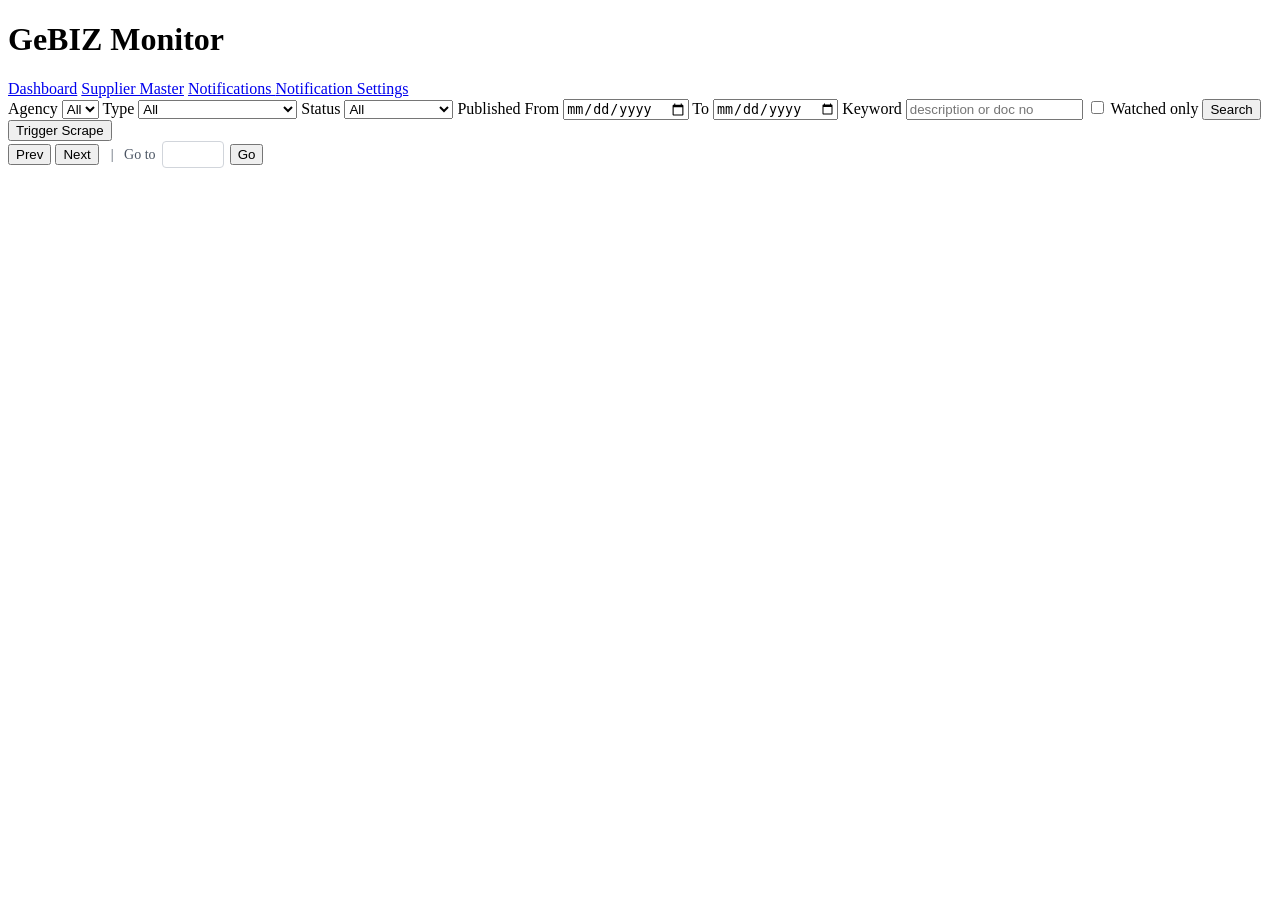
==== frontend/index.html @ 70c63f99 "技术方案" ====
<!doctype html>
<html lang="en">
<head>
  <meta charset="utf-8" />
  <title>GeBIZ Monitor — Dashboard</title>
  <link rel="stylesheet" href="/static/styles.css" />
</head>
<body>
<header>
  <h1>GeBIZ Monitor</h1>
  <nav>
    <a href="/">Dashboard</a>
    <a href="/suppliers.html">Supplier Master</a>
    <a href="#" id="nav-notif">Notifications <span id="unread-badge" class="badge" style="display:none"></span></a>
    <a href="/settings.html">Notification Settings</a>
  </nav>
</header>

<main>
  <form class="filters" id="filters">
    <label>Agency
      <select name="agency"><option value="">All</option></select>
    </label>
    <label>Type
      <select name="type">
        <option value="">All</option>
        <option>Auction</option><option>Qualification</option><option>Quotation</option>
        <option>RequestForInformation</option><option>TenderLite</option><option>Tender</option>
      </select>
    </label>
    <label>Status
      <select name="status">
        <option value="">All</option>
        <option>Open</option><option>Closed</option><option>PendingAward</option>
        <option>Awarded</option><option>Cancelled</option><option>NoAward</option>
      </select>
    </label>
    <label>Published From <input type="date" name="date_from" /></label>
    <label>To <input type="date" name="date_to" /></label>
    <label>Keyword <input type="text" name="q" placeholder="description or doc no" /></label>
    <label style="flex-direction:row; align-items:center; gap:4px; padding-top:18px;">
      <input type="checkbox" name="watched_only" /> Watched only
    </label>
    <button type="submit">Search</button>
    <button type="button" class="secondary" id="btn-scrape">Trigger Scrape</button>
  </form>

  <div id="list-wrap"></div>

  <div class="pagination">
    <span id="total"></span>
    <button id="prev">Prev</button>
    <span id="page"></span>
    <button id="next">Next</button>
    <span class="jump-wrap" style="margin-left: 8px; display: inline-flex; align-items: center; gap: 6px; font-size: 14px; color: #4b5563;">
      <span>| &nbsp; Go to</span>
      <input type="number" id="jump-page" min="1" style="width: 50px; padding: 5px; border: 1px solid #d1d5db; border-radius: 4px; font-size: 13px; text-align: center;" />
      <button id="btn-jump">Go</button>
    </span>
  </div>
</main>

<div id="notif-panel"></div>

<script type="module">
import { api, fmtDate, fmtDateOnly, daysUntil, statusPill, qs } from "/static/app.js";

const state = { page: 1, size: 20, total: 0 };
const $ = (s) => document.querySelector(s);

async function loadAgencies() {
  const agencies = await api("/opportunities/meta/agencies");
  const sel = $("select[name=agency]");
  agencies.forEach(a => { const o = document.createElement("option"); o.value = o.textContent = a; sel.appendChild(o); });
}

function readFilters() {
  const f = $("#filters");
  const fd = new FormData(f);
  const obj = {};
  fd.forEach((v, k) => { if (v) obj[k] = v; });
  obj.watched_only = f.watched_only.checked ? "true" : "";
  return obj;
}

async function load() {
  const filters = readFilters();
  const data = await api("/opportunities" + qs({ ...filters, page: state.page, size: state.size }));
  state.total = data.total;
  renderList(data.items);
  
  const totalPages = Math.max(1, Math.ceil(data.total / state.size));
  $("#total").textContent = `${data.total} result(s)`;
  $("#page").textContent = `page ${state.page} / ${totalPages}`;
  $("#prev").disabled = state.page <= 1;
  $("#next").disabled = state.page * state.size >= data.total;
  
  const jumpInput = $("#jump-page");
  if (jumpInput) {
    jumpInput.max = totalPages;
    jumpInput.value = state.page;
  }
}

function renderList(items) {
  if (!items.length) { $("#list-wrap").innerHTML = `<div class="empty">No opportunities match.</div>`; return; }
  const rows = items.map(o => {
    const d = daysUntil(o.closing_at);
    const closingSoon = d !== null && d >= 0 && d <= 3;
    
    let closingHtml = "—";
    if (o.closing_at) {
      const isPast = new Date(o.closing_at) < new Date();
      if (isPast) {
        closingHtml = `<div style="display:flex; flex-direction:column; gap:4px;">
          <span>${fmtDate(o.closing_at)}</span>
          <div><span class="closing-pill state-closed">Closed</span></div>
        </div>`;
      } else {
        closingHtml = `<div style="display:flex; flex-direction:column; gap:4px;">
          <span style="font-weight:500;">${fmtDate(o.closing_at)}</span>
          <div>
            <span class="closing-pill state-closing">Closing</span>
            ${d !== null && d >= 0 ? `<small style="color:#2563eb; font-weight:600; margin-left:4px;">(${d}d)</small>` : ""}
          </div>
        </div>`;
      }
    }

    return `<tr class="${closingSoon ? "row-closing" : ""}">
      <td><span class="star ${o.is_watched ? "active" : ""}" data-doc="${o.document_no}">${o.is_watched ? "★" : "☆"}</span></td>
      <td><a href="/detail.html?doc=${encodeURIComponent(o.document_no)}">${o.document_no}</a></td>
      <td style="font-family:monospace; font-size:12px;">${escapeHTML(o.reference_no || "—")}</td>
      <td>${o.opportunity_type || ""}</td>
      <td>${o.agency || ""}</td>
      <td><a href="/detail.html?doc=${encodeURIComponent(o.document_no)}">${escapeHTML(o.description || "")}</a></td>
      <td>${statusPill(o.status)}</td>
      <td>${fmtDateOnly(o.published_date)}</td>
      <td>${closingHtml}</td>
    </tr>`;
  }).join("");
  $("#list-wrap").innerHTML = `<table>
    <thead><tr><th></th><th>Doc No.</th><th>Ref No.</th><th>Type</th><th>Agency</th><th>Description</th><th>Status</th><th>Published</th><th>Closing</th></tr></thead>
    <tbody>${rows}</tbody></table>`;
  $("#list-wrap").querySelectorAll(".star").forEach(el => {
    el.addEventListener("click", async (e) => {
      const doc = e.target.dataset.doc;
      const active = e.target.classList.contains("active");
      await api(`/opportunities/${encodeURIComponent(doc)}/watch`, { method: active ? "DELETE" : "POST" });
      e.target.classList.toggle("active");
      e.target.textContent = active ? "☆" : "★";
    });
  });
}

function escapeHTML(s) { return (s || "").replace(/[&<>"']/g, c => ({ "&": "&amp;", "<": "&lt;", ">": "&gt;", "\"": "&quot;", "'": "&#39;" }[c])); }

$("#filters").addEventListener("submit", (e) => { e.preventDefault(); state.page = 1; load(); });
$("#prev").addEventListener("click", () => { if (state.page > 1) { state.page--; load(); }});
$("#next").addEventListener("click", () => { state.page++; load(); });

function handleJump() {
  const jumpInput = $("#jump-page");
  const val = parseInt(jumpInput.value, 10);
  const totalPages = Math.max(1, Math.ceil(state.total / state.size));
  if (isNaN(val) || val < 1 || val > totalPages) {
    alert(`Please enter a valid page number between 1 and ${totalPages}.`);
    jumpInput.value = state.page;
    return;
  }
  state.page = val;
  load();
}
$("#btn-jump").addEventListener("click", handleJump);
$("#jump-page").addEventListener("keydown", (e) => {
  if (e.key === "Enter") {
    e.preventDefault();
    handleJump();
  }
});

$("#btn-scrape").addEventListener("click", async () => { await api("/admin/scrape/trigger", { method: "POST" }); alert("Scrape started."); });

async function refreshUnread() {
  const ns = await api("/notifications?unread_only=true&limit=50");
  const badge = $("#unread-badge");
  if (ns.length) { badge.textContent = ns.length; badge.style.display = "inline"; }
  else { badge.style.display = "none"; }
}

let activeNotifTab = "alerts"; // "alerts" | "logs"
let cachedNotifications = [];

function renderNotificationsInPanel() {
  const panel = $("#notif-panel");
  const alertsList = cachedNotifications.filter(n => n.type !== "System");
  const logsList = cachedNotifications.filter(n => n.type === "System");
  const activeList = activeNotifTab === "alerts" ? alertsList : logsList;
  
  const listHtml = activeList.length ? activeList.map(n => `
    <div class="item ${n.read_at ? "" : "unread"}" data-id="${n.id}">
      <div><strong>${escapeHTML(n.title)}</strong></div>
      <div style="margin-top:2px;">${escapeHTML(n.body || "")}</div>
      <div style="color:#888; font-size:11px; margin-top:4px;">${fmtDate(n.created_at)}</div>
      ${n.document_no ? `<div><a href="/detail.html?doc=${encodeURIComponent(n.document_no)}">→ ${n.document_no}</a></div>` : ""}
    </div>`).join("") : `<div class="empty">No notifications in this category.</div>`;
    
  panel.innerHTML = `
    <div style="padding:8px 12px; display:flex; justify-content:space-between; align-items:center; border-bottom:1px solid #eee;">
      <strong>Notifications</strong>
      <button id="mark-all" class="primary" style="font-size:11px; padding:3px 8px;">Mark all read</button>
    </div>
    <div style="display:flex; border-bottom:1px solid #eee; background:#fafafa;">
      <button id="btn-tab-alerts" style="flex:1; padding:8px; border:none; background:none; cursor:pointer; font-weight:bold; font-size:12px; border-bottom:${activeNotifTab === 'alerts' ? '2px solid #1e40af' : 'none'}; color:${activeNotifTab === 'alerts' ? '#1e40af' : '#6b7280'}">
        商机动态 (${alertsList.filter(n => !n.read_at).length})
      </button>
      <button id="btn-tab-logs" style="flex:1; padding:8px; border:none; background:none; cursor:pointer; font-weight:bold; font-size:12px; border-bottom:${activeNotifTab === 'logs' ? '2px solid #1e40af' : 'none'}; color:${activeNotifTab === 'logs' ? '#1e40af' : '#6b7280'}">
        系统日志 (${logsList.filter(n => !n.read_at).length})
      </button>
    </div>
    <div style="max-height:360px; overflow-y:auto;">
      ${listHtml}
    </div>
  `;
  
  panel.querySelector("#mark-all")?.addEventListener("click", async () => {
    await api("/notifications/read-all", { method: "POST" });
    cachedNotifications.forEach(n => n.read_at = new Date().toISOString());
    renderNotificationsInPanel();
    refreshUnread();
  });
  
  panel.querySelector("#btn-tab-alerts").addEventListener("click", () => {
    activeNotifTab = "alerts";
    renderNotificationsInPanel();
  });
  
  panel.querySelector("#btn-tab-logs").addEventListener("click", () => {
    activeNotifTab = "logs";
    renderNotificationsInPanel();
  });
  
  panel.querySelectorAll(".item.unread").forEach(el => {
    el.addEventListener("click", async () => {
      await api(`/notifications/${el.dataset.id}/read`, { method: "PATCH" });
      const notif = cachedNotifications.find(n => n.id == el.dataset.id);
      if (notif) notif.read_at = new Date().toISOString();
      el.classList.remove("unread");
      renderNotificationsInPanel();
      refreshUnread();
    });
  });
}

$("#nav-notif").addEventListener("click", async (e) => {
  e.preventDefault();
  const panel = $("#notif-panel");
  if (panel.innerHTML) { panel.innerHTML = ""; return; }
  cachedNotifications = await api("/notifications?limit=50");
  panel.className = "notif-panel";
  renderNotificationsInPanel();
});

loadAgencies();
load();
refreshUnread();
setInterval(refreshUnread, 60_000);
</script>
</body>
</html>
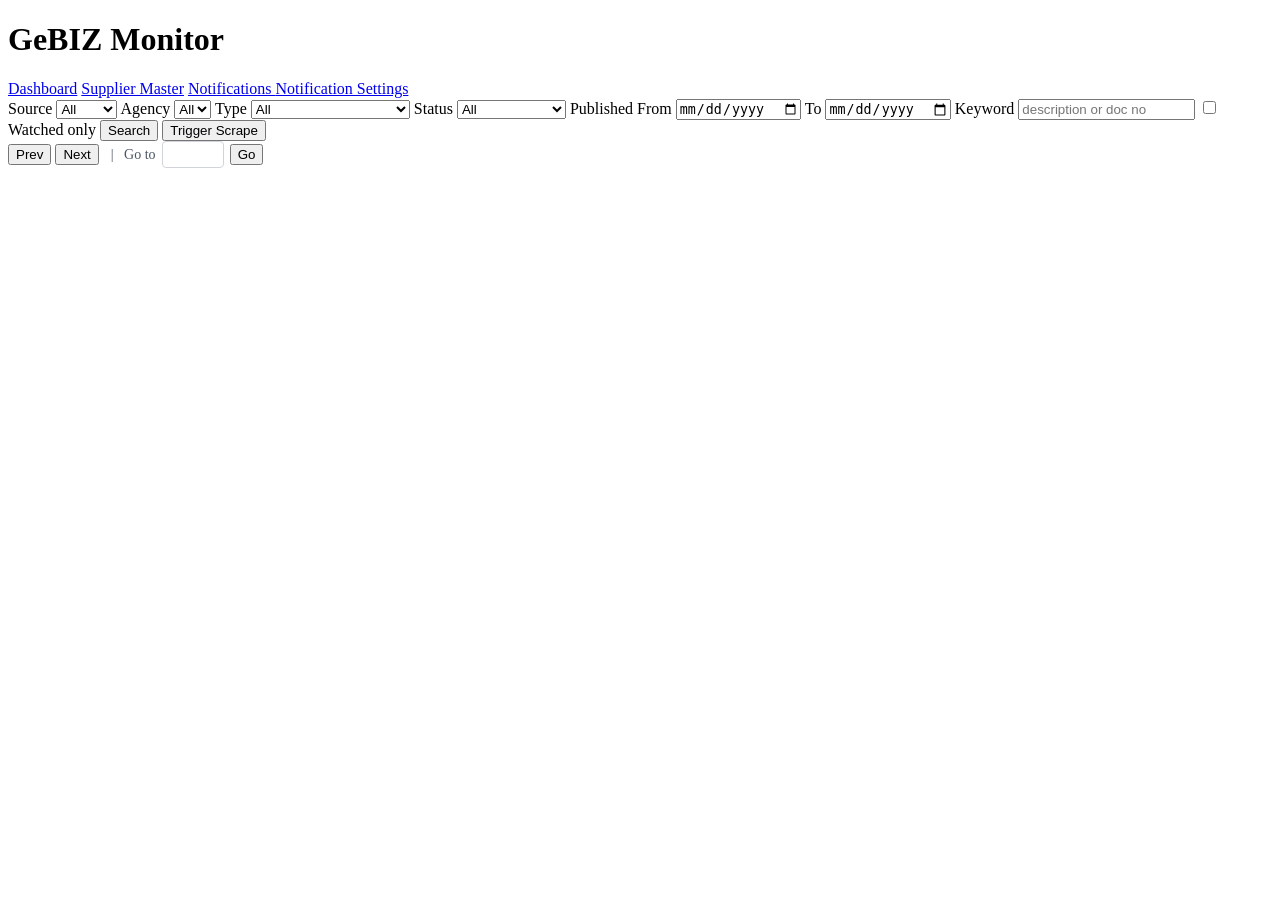
==== commit 84d3b71a: "新增数据源" ====
--- a/frontend/index.html
+++ b/frontend/index.html
@@ -18,6 +18,13 @@
 
 <main>
   <form class="filters" id="filters">
+    <label>Source
+      <select name="source">
+        <option value="">All</option>
+        <option value="GeBIZ">GeBIZ</option>
+        <option value="PSA">PSA</option>
+      </select>
+    </label>
     <label>Agency
       <select name="agency"><option value="">All</option></select>
     </label>
@@ -129,18 +136,19 @@
 
     return `<tr class="${closingSoon ? "row-closing" : ""}">
       <td><span class="star ${o.is_watched ? "active" : ""}" data-doc="${o.document_no}">${o.is_watched ? "★" : "☆"}</span></td>
-      <td><a href="/detail.html?doc=${encodeURIComponent(o.document_no)}">${o.document_no}</a></td>
+      <td><a href="/detail.html?doc=${encodeURIComponent(o.document_no)}${window.location.search ? '&' + window.location.search.substring(1) : ''}">${o.document_no}</a></td>
       <td style="font-family:monospace; font-size:12px;">${escapeHTML(o.reference_no || "—")}</td>
+      <td>${o.source || ""}</td>
       <td>${o.opportunity_type || ""}</td>
       <td>${o.agency || ""}</td>
-      <td><a href="/detail.html?doc=${encodeURIComponent(o.document_no)}">${escapeHTML(o.description || "")}</a></td>
+      <td><a href="/detail.html?doc=${encodeURIComponent(o.document_no)}${window.location.search ? '&' + window.location.search.substring(1) : ''}">${escapeHTML(o.description || "")}</a></td>
       <td>${statusPill(o.status)}</td>
       <td>${fmtDateOnly(o.published_date)}</td>
       <td>${closingHtml}</td>
     </tr>`;
   }).join("");
   $("#list-wrap").innerHTML = `<table>
-    <thead><tr><th></th><th>Doc No.</th><th>Ref No.</th><th>Type</th><th>Agency</th><th>Description</th><th>Status</th><th>Published</th><th>Closing</th></tr></thead>
+    <thead><tr><th></th><th>Doc No.</th><th>Ref No.</th><th>Source</th><th>Type</th><th>Agency</th><th>Description</th><th>Status</th><th>Published</th><th>Closing</th></tr></thead>
     <tbody>${rows}</tbody></table>`;
   $("#list-wrap").querySelectorAll(".star").forEach(el => {
     el.addEventListener("click", async (e) => {
@@ -155,9 +163,39 @@
 
 function escapeHTML(s) { return (s || "").replace(/[&<>"']/g, c => ({ "&": "&amp;", "<": "&lt;", ">": "&gt;", "\"": "&quot;", "'": "&#39;" }[c])); }
 
-$("#filters").addEventListener("submit", (e) => { e.preventDefault(); state.page = 1; load(); });
-$("#prev").addEventListener("click", () => { if (state.page > 1) { state.page--; load(); }});
-$("#next").addEventListener("click", () => { state.page++; load(); });
+function applyUrlToFormAndState() {
+  const params = new URLSearchParams(window.location.search);
+  const pageParam = parseInt(params.get("page"), 10);
+  state.page = (!isNaN(pageParam) && pageParam > 0) ? pageParam : 1;
+  const f = $("#filters");
+  if (f) {
+    f.source.value = params.get("source") || "";
+    f.agency.value = params.get("agency") || "";
+    f.type.value = params.get("type") || "";
+    f.status.value = params.get("status") || "";
+    f.date_from.value = params.get("date_from") || "";
+    f.date_to.value = params.get("date_to") || "";
+    f.q.value = params.get("q") || "";
+    f.watched_only.checked = params.get("watched_only") === "true";
+  }
+}
+
+function updateUrlAndLoad() {
+  const filters = readFilters();
+  const params = { ...filters, page: state.page };
+  const query = qs(params);
+  history.pushState(null, "", window.location.pathname + query);
+  load();
+}
+
+window.addEventListener("popstate", () => {
+  applyUrlToFormAndState();
+  load();
+});
+
+$("#filters").addEventListener("submit", (e) => { e.preventDefault(); state.page = 1; updateUrlAndLoad(); });
+$("#prev").addEventListener("click", () => { if (state.page > 1) { state.page--; updateUrlAndLoad(); }});
+$("#next").addEventListener("click", () => { state.page++; updateUrlAndLoad(); });
 
 function handleJump() {
   const jumpInput = $("#jump-page");
@@ -169,7 +207,7 @@
     return;
   }
   state.page = val;
-  load();
+  updateUrlAndLoad();
 }
 $("#btn-jump").addEventListener("click", handleJump);
 $("#jump-page").addEventListener("keydown", (e) => {
@@ -188,35 +226,24 @@
   else { badge.style.display = "none"; }
 }
 
-let activeNotifTab = "alerts"; // "alerts" | "logs"
 let cachedNotifications = [];
 
 function renderNotificationsInPanel() {
   const panel = $("#notif-panel");
   const alertsList = cachedNotifications.filter(n => n.type !== "System");
-  const logsList = cachedNotifications.filter(n => n.type === "System");
-  const activeList = activeNotifTab === "alerts" ? alertsList : logsList;
-  
-  const listHtml = activeList.length ? activeList.map(n => `
+  
+  const listHtml = alertsList.length ? alertsList.map(n => `
     <div class="item ${n.read_at ? "" : "unread"}" data-id="${n.id}">
       <div><strong>${escapeHTML(n.title)}</strong></div>
       <div style="margin-top:2px;">${escapeHTML(n.body || "")}</div>
       <div style="color:#888; font-size:11px; margin-top:4px;">${fmtDate(n.created_at)}</div>
       ${n.document_no ? `<div><a href="/detail.html?doc=${encodeURIComponent(n.document_no)}">→ ${n.document_no}</a></div>` : ""}
-    </div>`).join("") : `<div class="empty">No notifications in this category.</div>`;
+    </div>`).join("") : `<div class="empty">No new notifications.</div>`;
     
   panel.innerHTML = `
-    <div style="padding:8px 12px; display:flex; justify-content:space-between; align-items:center; border-bottom:1px solid #eee;">
-      <strong>Notifications</strong>
+    <div style="padding:8px 12px; display:flex; justify-content:space-between; align-items:center; border-bottom:1px solid #eee; background:#fafafa;">
+      <strong style="font-size:13px; color:#374151;">商机动态 (${alertsList.filter(n => !n.read_at).length})</strong>
       <button id="mark-all" class="primary" style="font-size:11px; padding:3px 8px;">Mark all read</button>
-    </div>
-    <div style="display:flex; border-bottom:1px solid #eee; background:#fafafa;">
-      <button id="btn-tab-alerts" style="flex:1; padding:8px; border:none; background:none; cursor:pointer; font-weight:bold; font-size:12px; border-bottom:${activeNotifTab === 'alerts' ? '2px solid #1e40af' : 'none'}; color:${activeNotifTab === 'alerts' ? '#1e40af' : '#6b7280'}">
-        商机动态 (${alertsList.filter(n => !n.read_at).length})
-      </button>
-      <button id="btn-tab-logs" style="flex:1; padding:8px; border:none; background:none; cursor:pointer; font-weight:bold; font-size:12px; border-bottom:${activeNotifTab === 'logs' ? '2px solid #1e40af' : 'none'}; color:${activeNotifTab === 'logs' ? '#1e40af' : '#6b7280'}">
-        系统日志 (${logsList.filter(n => !n.read_at).length})
-      </button>
     </div>
     <div style="max-height:360px; overflow-y:auto;">
       ${listHtml}
@@ -228,16 +255,6 @@
     cachedNotifications.forEach(n => n.read_at = new Date().toISOString());
     renderNotificationsInPanel();
     refreshUnread();
-  });
-  
-  panel.querySelector("#btn-tab-alerts").addEventListener("click", () => {
-    activeNotifTab = "alerts";
-    renderNotificationsInPanel();
-  });
-  
-  panel.querySelector("#btn-tab-logs").addEventListener("click", () => {
-    activeNotifTab = "logs";
-    renderNotificationsInPanel();
   });
   
   panel.querySelectorAll(".item.unread").forEach(el => {
@@ -261,10 +278,14 @@
   renderNotificationsInPanel();
 });
 
-loadAgencies();
-load();
-refreshUnread();
-setInterval(refreshUnread, 60_000);
+async function init() {
+  await loadAgencies();
+  applyUrlToFormAndState();
+  await load();
+  refreshUnread();
+  setInterval(refreshUnread, 60_000);
+}
+init();
 </script>
 </body>
 </html>
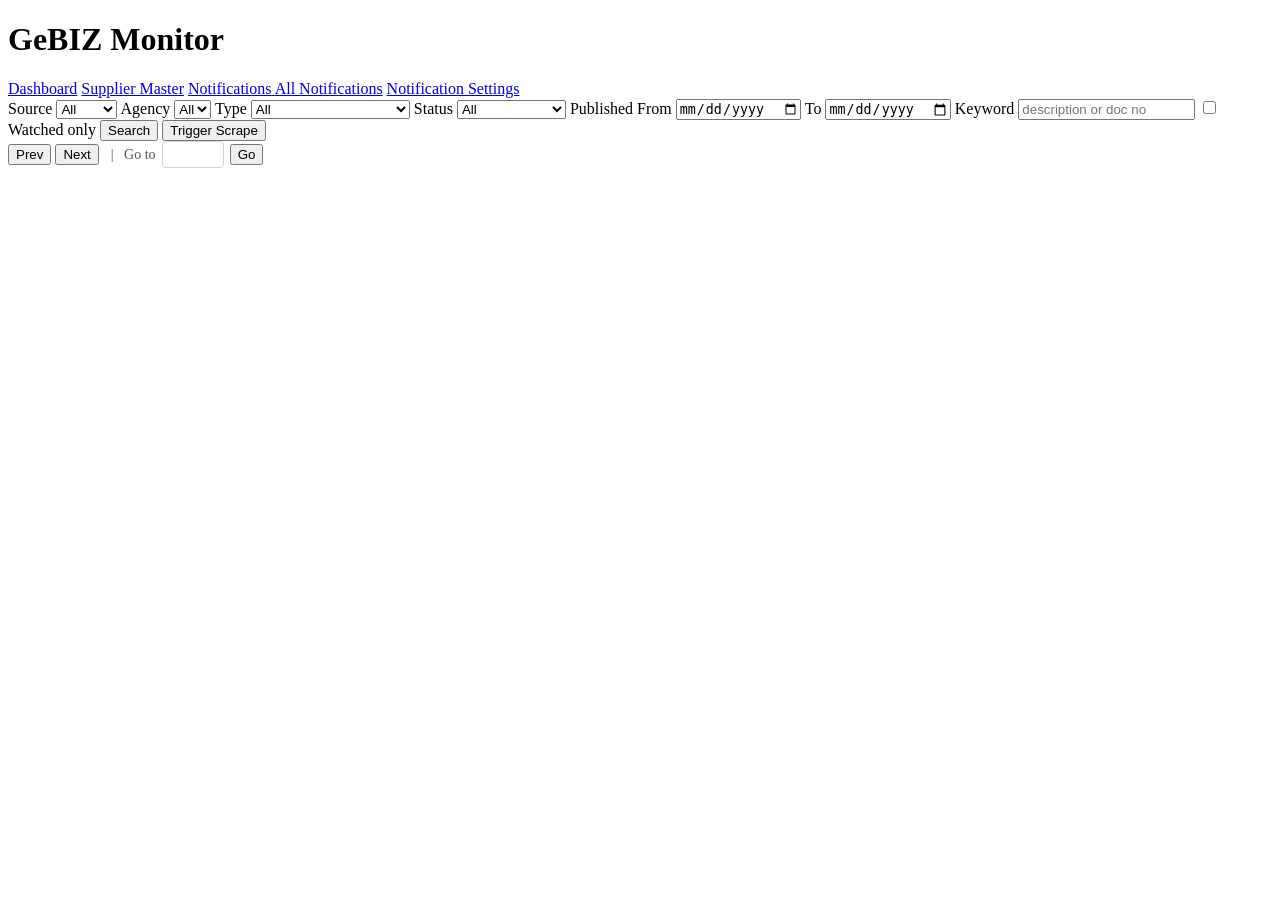
==== commit 71fd4af4: "通知新页" ====
--- a/frontend/index.html
+++ b/frontend/index.html
@@ -12,6 +12,7 @@
     <a href="/">Dashboard</a>
     <a href="/suppliers.html">Supplier Master</a>
     <a href="#" id="nav-notif">Notifications <span id="unread-badge" class="badge" style="display:none"></span></a>
+    <a href="/notifications.html">All Notifications</a>
     <a href="/settings.html">Notification Settings</a>
   </nav>
 </header>
@@ -226,19 +227,49 @@
   else { badge.style.display = "none"; }
 }
 
+function getRuleColor(name) {
+  const colors = [
+    { bg: "#eff6ff", text: "#1e40af", border: "#bfdbfe" }, // blue
+    { bg: "#f0fdf4", text: "#166534", border: "#bbf7d0" }, // green
+    { bg: "#fdf2f8", text: "#9d174d", border: "#fbcfe8" }, // pink
+    { bg: "#fff7ed", text: "#9a3412", border: "#ffedd5" }, // orange
+    { bg: "#faf5ff", text: "#6b21a8", border: "#e9d5ff" }, // purple
+    { bg: "#f0fdfa", text: "#115e59", border: "#99f6e4" }, // teal
+  ];
+  if (!name) return colors[0];
+  let hash = 0;
+  for (let i = 0; i < name.length; i++) {
+    hash = name.charCodeAt(i) + ((hash << 5) - hash);
+  }
+  const idx = Math.abs(hash) % colors.length;
+  return colors[idx];
+}
+
 let cachedNotifications = [];
 
 function renderNotificationsInPanel() {
   const panel = $("#notif-panel");
   const alertsList = cachedNotifications.filter(n => n.type !== "System");
   
-  const listHtml = alertsList.length ? alertsList.map(n => `
+  const listHtml = alertsList.length ? alertsList.map(n => {
+    const payload = n.payload || {};
+    const ruleName = payload.rule_name;
+    let badgeHtml = "";
+    if (ruleName) {
+      const color = getRuleColor(ruleName);
+      badgeHtml = `<span style="display:inline-block; font-size:10px; font-weight:600; padding:2px 6px; border-radius:4px; border:1px solid ${color.border}; background:${color.bg}; color:${color.text}; margin-left:8px; white-space:nowrap; vertical-align:middle;">规则: ${escapeHTML(ruleName)}</span>`;
+    }
+    return `
     <div class="item ${n.read_at ? "" : "unread"}" data-id="${n.id}">
-      <div><strong>${escapeHTML(n.title)}</strong></div>
+      <div style="display:flex; justify-content:space-between; align-items:start; gap:8px;">
+        <span style="font-weight:600; line-height:1.4;">${escapeHTML(n.title)}</span>
+        ${badgeHtml}
+      </div>
       <div style="margin-top:2px;">${escapeHTML(n.body || "")}</div>
       <div style="color:#888; font-size:11px; margin-top:4px;">${fmtDate(n.created_at)}</div>
       ${n.document_no ? `<div><a href="/detail.html?doc=${encodeURIComponent(n.document_no)}">→ ${n.document_no}</a></div>` : ""}
-    </div>`).join("") : `<div class="empty">No new notifications.</div>`;
+    </div>`;
+  }).join("") : `<div class="empty">No new notifications.</div>`;
     
   panel.innerHTML = `
     <div style="padding:8px 12px; display:flex; justify-content:space-between; align-items:center; border-bottom:1px solid #eee; background:#fafafa;">
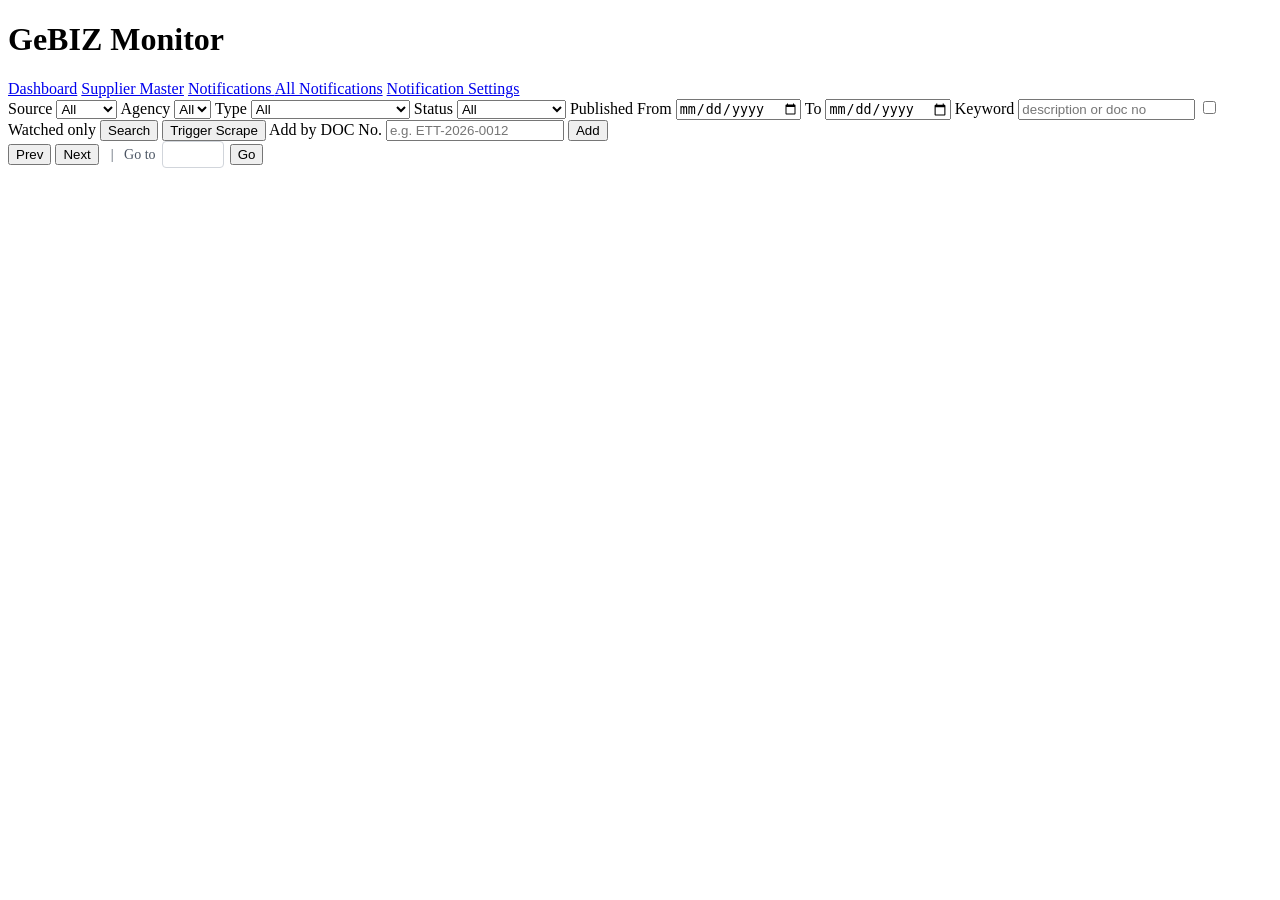
==== commit db91a240: "新增按 DOC No. 添加并爬取单个商机功能" ====
--- a/frontend/index.html
+++ b/frontend/index.html
@@ -51,6 +51,8 @@
     </label>
     <button type="submit">Search</button>
     <button type="button" class="secondary" id="btn-scrape">Trigger Scrape</button>
+    <label>Add by DOC No. <input type="text" id="add-doc" placeholder="e.g. ETT-2026-0012" style="width:170px;" /></label>
+    <button type="button" class="secondary" id="btn-add-doc">Add</button>
   </form>
 
   <div id="list-wrap"></div>
@@ -219,6 +221,30 @@
 });
 
 $("#btn-scrape").addEventListener("click", async () => { await api("/admin/scrape/trigger", { method: "POST" }); alert("Scrape started."); });
+
+$("#btn-add-doc").addEventListener("click", async () => {
+  const input = $("#add-doc");
+  const doc = input.value.trim();
+  if (!doc) { alert("Please enter a DOC No."); return; }
+  $("#btn-add-doc").disabled = true;
+  $("#btn-add-doc").textContent = "Fetching...";
+  try {
+    const res = await api(`/opportunities/${encodeURIComponent(doc)}/fetch`, { method: "POST" });
+    if (res.created) {
+      alert(`${res.opportunity.document_no} added and scraped successfully.`);
+      input.value = "";
+      state.page = 1;
+      updateUrlAndLoad();
+    } else {
+      alert(`${res.opportunity.document_no} already exists in database.`);
+    }
+  } catch (e) {
+    alert(`Failed to add ${doc}: ${e.message}`);
+  } finally {
+    $("#btn-add-doc").disabled = false;
+    $("#btn-add-doc").textContent = "Add";
+  }
+});
 
 async function refreshUnread() {
   const ns = await api("/notifications?unread_only=true&limit=50");
